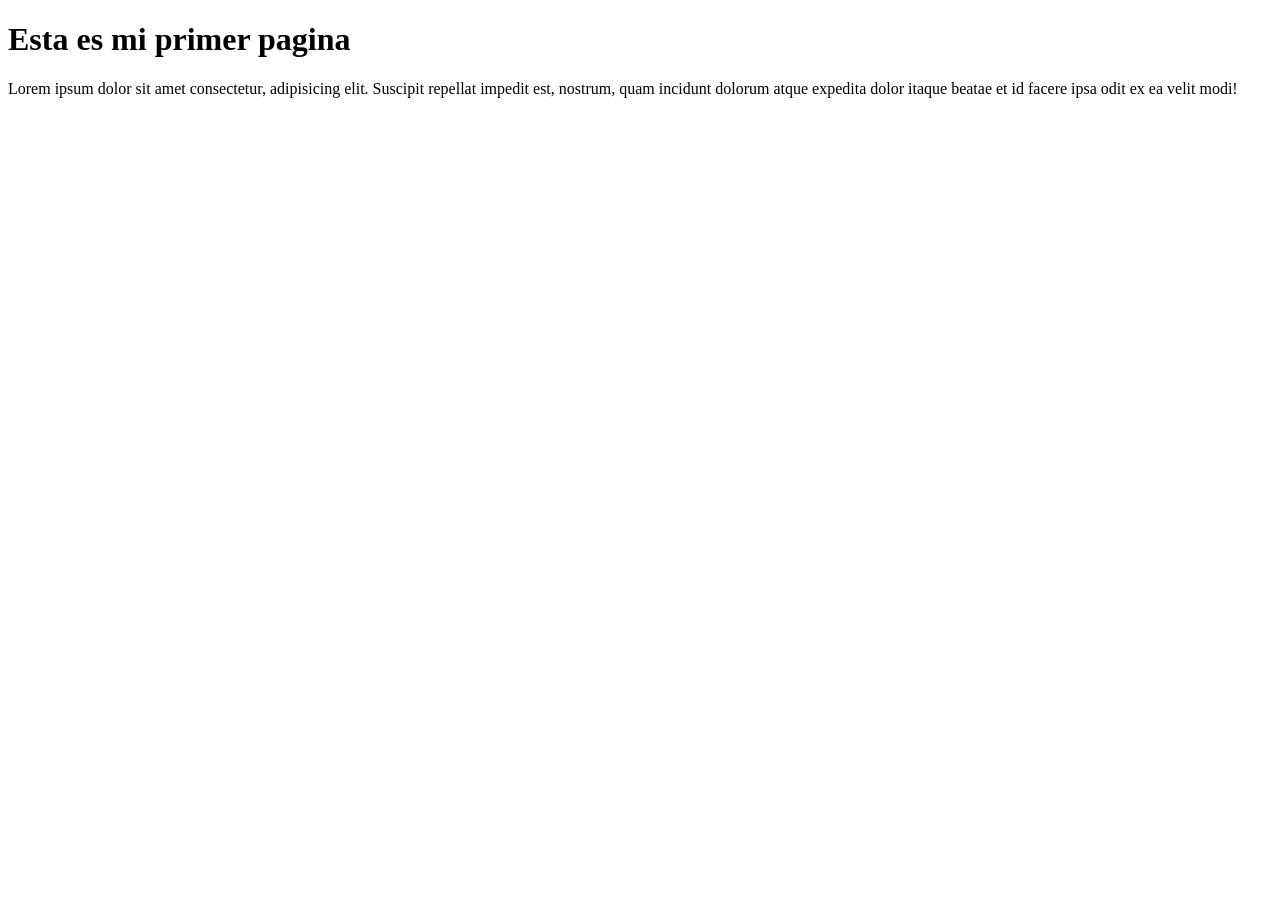
==== index.html @ cc1fa75b "Agregamos el index" ====
<!DOCTYPE html>
<html lang="en">


<head>
    <meta charset="UTF-8">
    <meta name="viewport" content="width=device-width, initial-scale=1.0">
    <title>Mi primera Pagina</title>
</head>



<body>
    <h1>Esta es mi primer pagina</h1>


    <p>Lorem ipsum dolor sit amet consectetur, adipisicing elit. 
        Suscipit repellat impedit est, nostrum, quam incidunt 
        dolorum atque expedita dolor itaque beatae et id facere ipsa odit ex ea velit modi!</p>

        
</body>


</html>
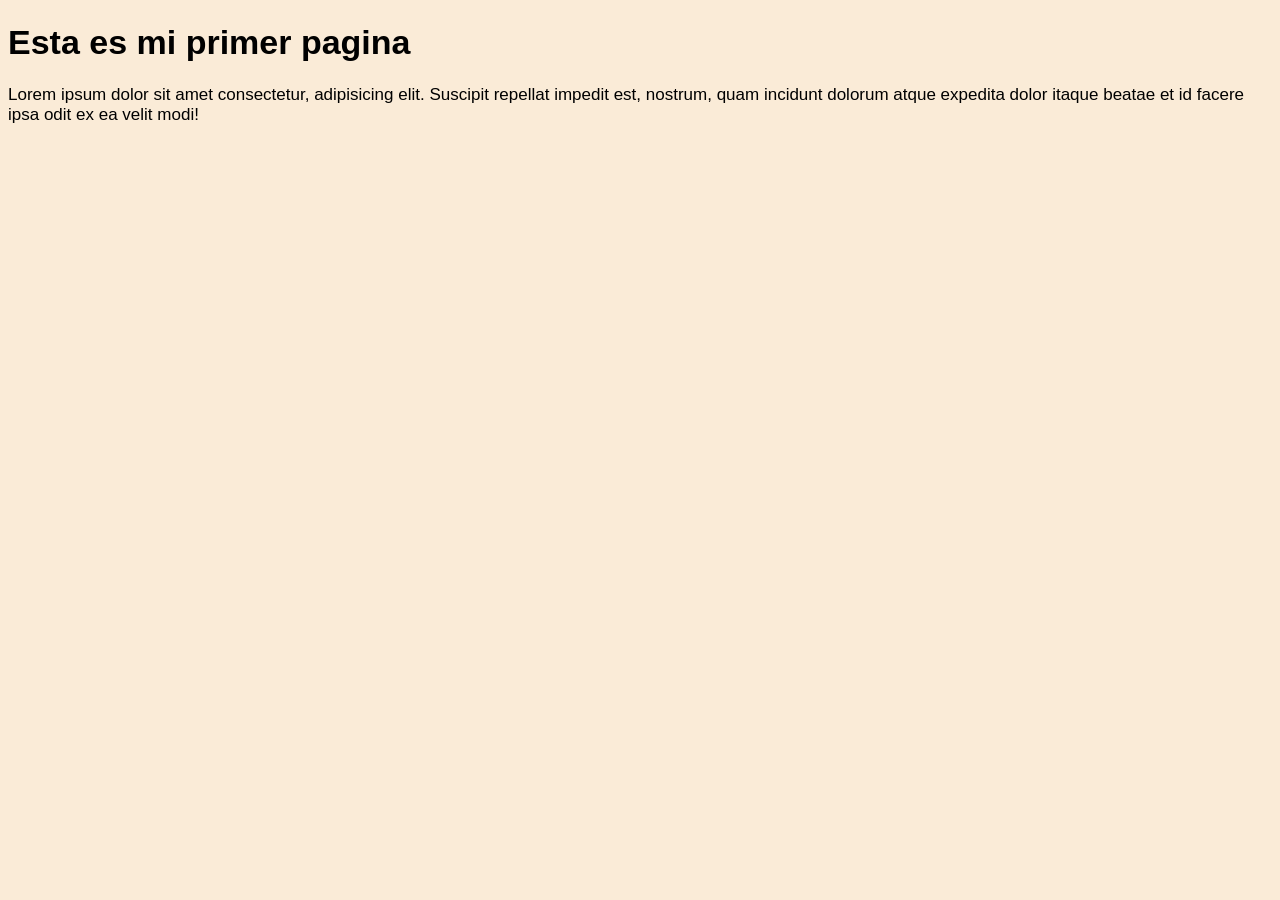
==== commit 74e46db7: "Agregamos el archivo de los estilos" ====
--- a/index.html
+++ b/index.html
@@ -6,6 +6,7 @@
     <meta charset="UTF-8">
     <meta name="viewport" content="width=device-width, initial-scale=1.0">
     <title>Mi primera Pagina</title>
+    <link rel="stylesheet" href="/styles/styles.css">
 </head>
 
 
@@ -18,7 +19,7 @@
         Suscipit repellat impedit est, nostrum, quam incidunt 
         dolorum atque expedita dolor itaque beatae et id facere ipsa odit ex ea velit modi!</p>
 
-        
+
 </body>
 
 
--- a/styles/styles.css
+++ b/styles/styles.css
@@ -0,0 +1,9 @@
+html{
+
+    font-family: Verdana, Geneva, Tahoma, sans-serif;
+    font-size: 17px;
+
+    background-color: antiquewhite;
+
+
+}
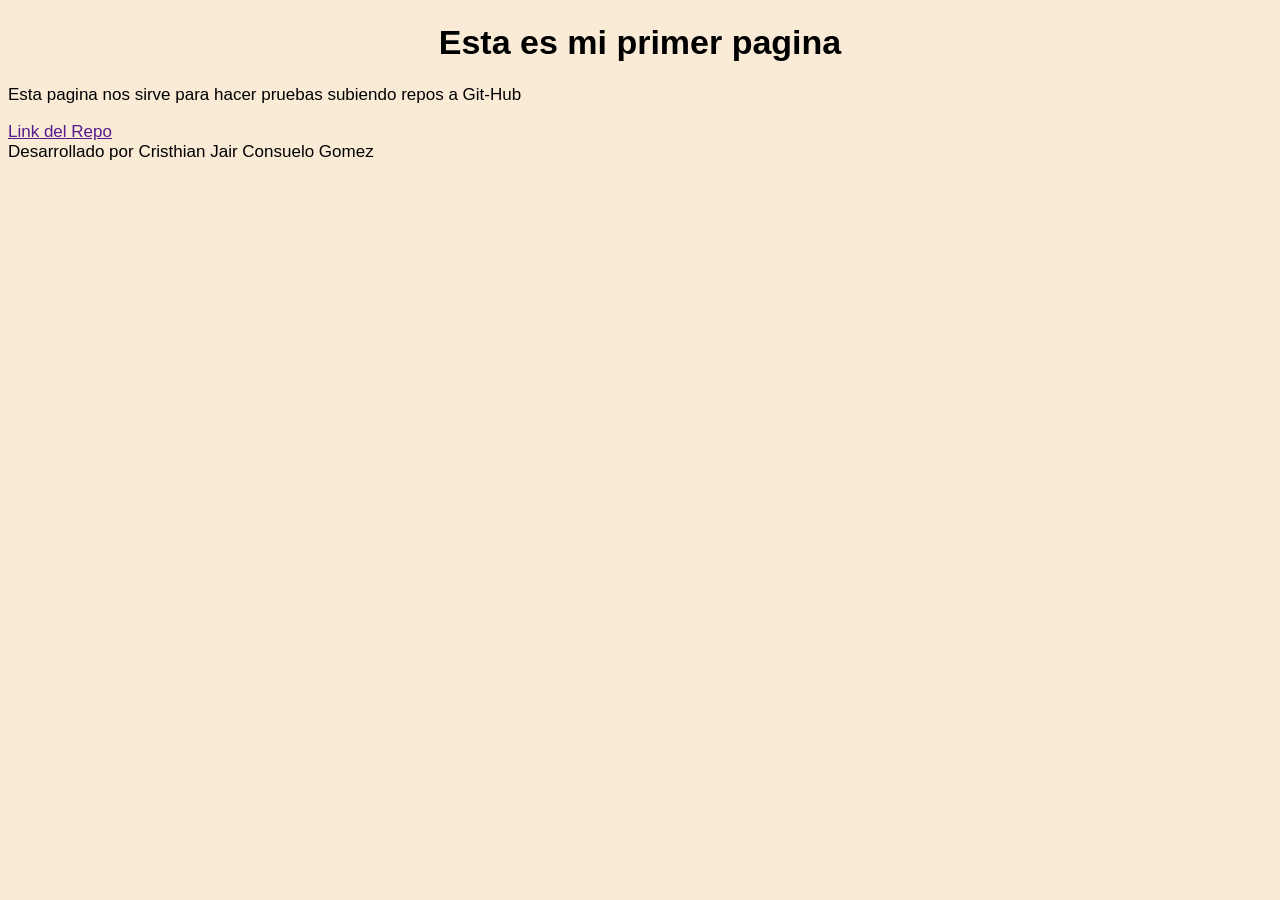
==== commit 8eff9cab: "Hicimos modificaciones en index y tambien en styles" ====
--- a/index.html
+++ b/index.html
@@ -15,12 +15,17 @@
     <h1>Esta es mi primer pagina</h1>
 
 
-    <p>Lorem ipsum dolor sit amet consectetur, adipisicing elit. 
-        Suscipit repellat impedit est, nostrum, quam incidunt 
-        dolorum atque expedita dolor itaque beatae et id facere ipsa odit ex ea velit modi!</p>
+    <p>Esta pagina nos sirve para hacer pruebas subiendo repos a Git-Hub</p>
 
+    <a href="">Link del Repo</a>
 
+    <footer>Desarrollado por Cristhian Jair Consuelo Gomez</footer>
+    
 </body>
 
 
+
+
+
+
 </html>
--- a/styles/styles.css
+++ b/styles/styles.css
@@ -6,4 +6,9 @@
     background-color: antiquewhite;
 
 
+}
+
+
+h1{
+    text-align: center;
 }
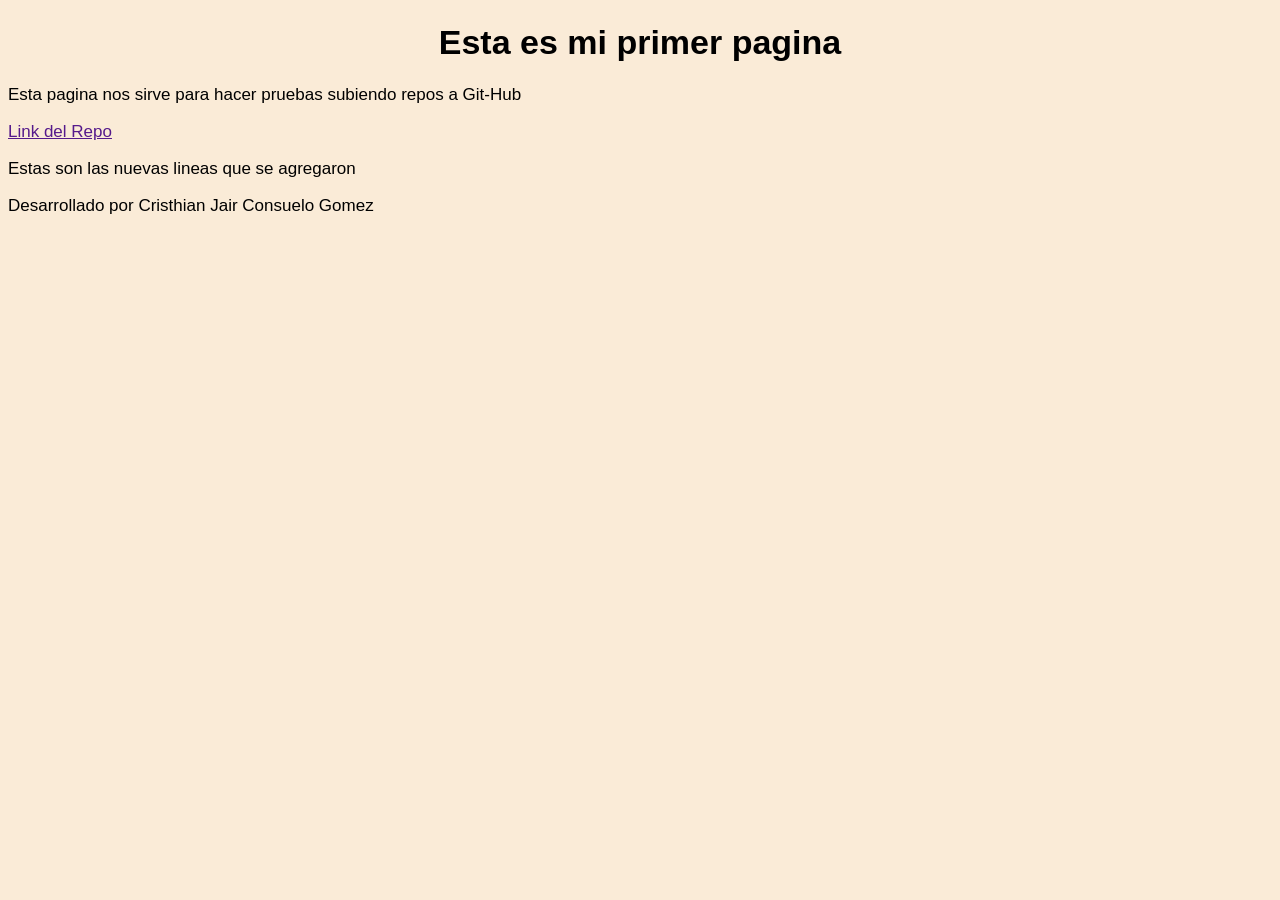
==== commit 39e77f02: "Agregamos dos lineas y creamos una pagina mas" ====
--- a/index.html
+++ b/index.html
@@ -19,6 +19,8 @@
 
     <a href="">Link del Repo</a>
 
+    <p>Estas son las nuevas lineas que se agregaron </p>
+
     <footer>Desarrollado por Cristhian Jair Consuelo Gomez</footer>
     
 </body>
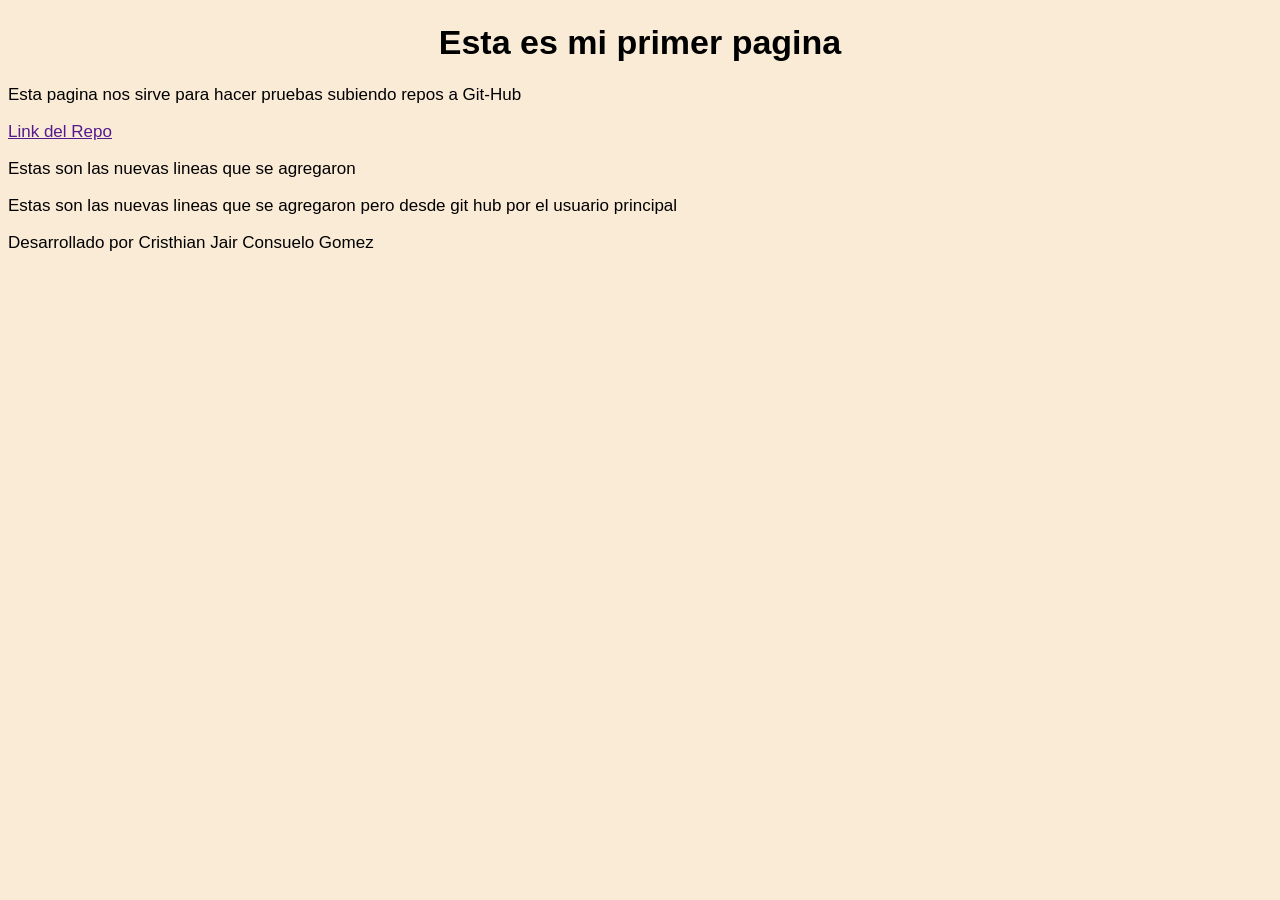
==== commit fa09c940: "se hicieron cambios desde git hub" ====
--- a/index.html
+++ b/index.html
@@ -20,6 +20,7 @@
     <a href="">Link del Repo</a>
 
     <p>Estas son las nuevas lineas que se agregaron </p>
+    <p>Estas son las nuevas lineas que se agregaron pero desde git hub por el usuario principal  </p>
 
     <footer>Desarrollado por Cristhian Jair Consuelo Gomez</footer>
     
@@ -30,4 +31,4 @@
 
 
 
-</html>+</html>
